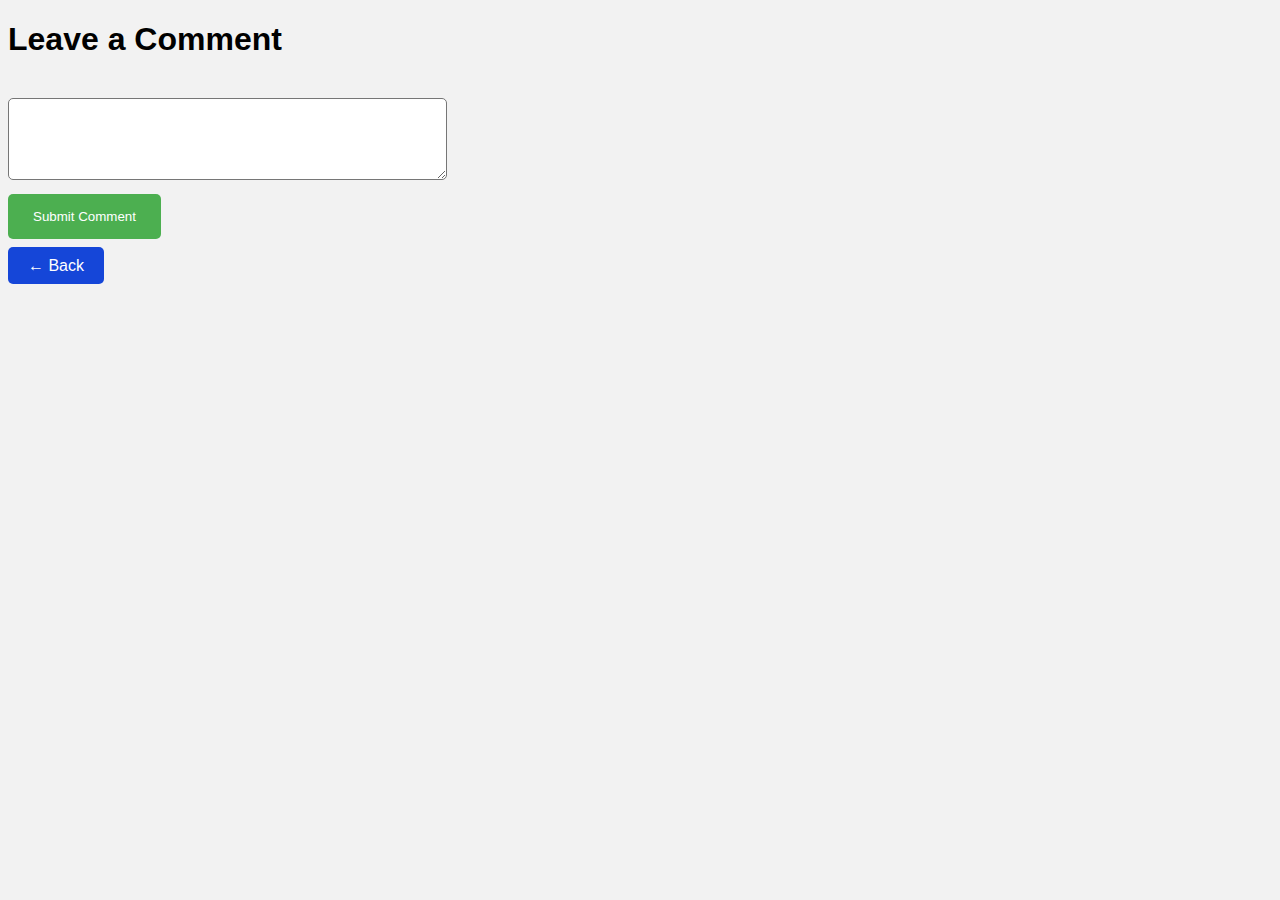
==== comment.html @ 3ec51391 "Add files via upload" ====
<!DOCTYPE html>
<html>
<head>
  <title>Leave a Comment</title>
  <link rel="stylesheet" type="text/css" href="style.css">
</head>
<body>
  <h1>Leave a Comment</h1>
  
    <form action="https://formsubmit.co/anav.patel@outlook.com" method="POST">
       <br>
       <textarea id="comment" name="comment" rows="4" cols="50" style="border-radius: 5px; padding: 10px;"></textarea>
       <br>
       <button type="submit" style="background-color: #4CAF50; color: white; border: none; border-radius: 5px; padding: 15px 25px; margin-top: 10px;">Submit Comment</button>

     </form>
    <br>
    <a href="index.html" class="back-btn">&#8592; Back</a>

</body>
</html>
---- style.css ----
body {
	background-color: #f2f2f2;
	font-family: Arial, sans-serif;
}

.quiz-container {
	background-color: white;
	padding: 20px;
	border-radius: 10px;
	box-shadow: 0px 0px 10px rgba(0, 0, 0, 0.2);
	margin: 20px auto;
	max-width: 800px;
}

#quiz {
	margin-bottom: 10px;
}

.question {
	margin-bottom: 20px;
}

.question h3 {
	margin-top: 0px;
}

label {
	display: block;
	margin-bottom: 10px;
}

.answers label {
	padding: 10px;
	border-radius: 5px;
	background-color: #f9f9f9;
	cursor: pointer;
	transition: background-color 0.3s ease;
}

.answers label:hover {
	background-color: #e9e9e9;
}

input[type="radio"] {
	display: inline-block;
	margin-right: 5px;
	vertical-align: middle;
}

#submit {
	display: block;
	margin-top: 20px;
	padding: 15px 25px;
	background-color: #4CAF50;
	color: white;
	border: none;
	border-radius: 5px;
	cursor: pointer;
	transition: background-color 0.3s ease;
}

#submit:hover {
	background-color: #3e8e41;
}

.results-container {
	background-color: white;
	padding: 20px;
	border-radius: 10px;
	box-shadow: 0px 0px 10px rgba(0, 0, 0, 0.2);
	margin: 20px auto;
	max-width: 800px;
	display: none;
}

.results-container h2 {
	margin-top: 0px;
}

.results-container p {
	font-size: 20px;
	font-weight: bold;
	text-align: center;
}

.correct {
	color: green;
}

.incorrect {
	color: red;
}



.back-btn {
  background-color: #1546d8;
  color: white;
  border: none;
  border-radius: 5px;
  padding: 10px 20px;
  text-decoration: none;
  margin-top: 10px;
}

.back-btn:hover {
  background-color: #2544a0;
}

.comment-link {
	background-color: #0040ff;
	color: white;
	border-radius: 5px;
	padding: 5px 10px;
	text-decoration: none;
	margin-right: 10px;
  }
  
  .comment-link:hover {
	background-color: #2346b0;
  }
  
  /* Style for link to comment.html */
  a.comment-link {
	background-color: #0040ff;
	color: white;
	border-radius: 5px;
	padding: 5px 10px;
	text-decoration: none;
	margin-right: 10px;
  }
  
  a.comment-link:hover {
	background-color: #1c3ea3;
  }
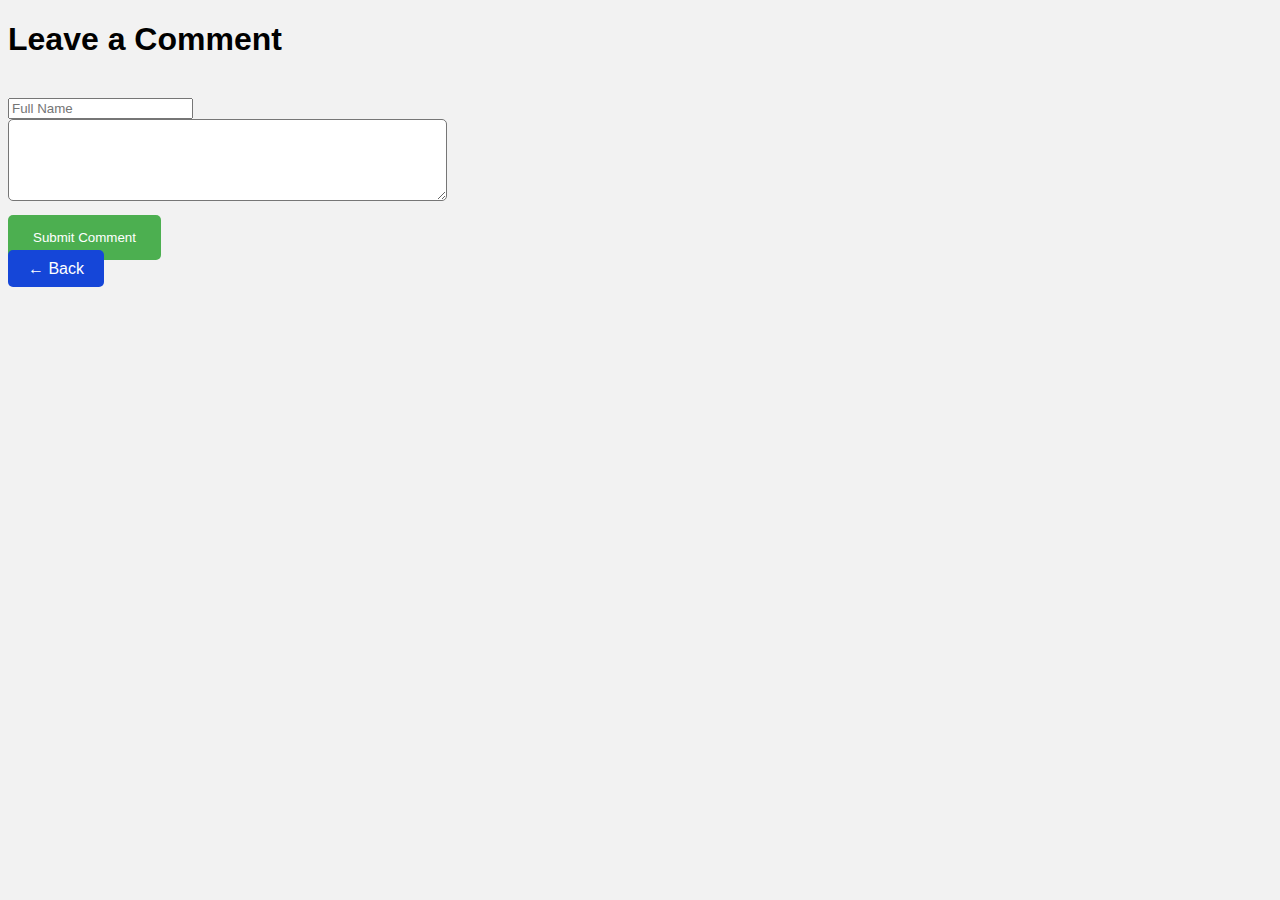
==== commit 7f9399f6: "Update comment.html" ====
--- a/comment.html
+++ b/comment.html
@@ -9,6 +9,11 @@
   
     <form action="https://formsubmit.co/anav.patel@outlook.com" method="POST">
        <br>
+        <input type="text" name="name" id="comment" placeholder="Full Name" required>
+        </div>
+        <div class="col">
+        </div>
+        <div class="col">
        <textarea id="comment" name="comment" rows="4" cols="50" style="border-radius: 5px; padding: 10px;"></textarea>
        <br>
        <button type="submit" style="background-color: #4CAF50; color: white; border: none; border-radius: 5px; padding: 15px 25px; margin-top: 10px;">Submit Comment</button>
@@ -18,4 +23,5 @@
     <a href="index.html" class="back-btn">&#8592; Back</a>
 
 </body>
+
 </html>
